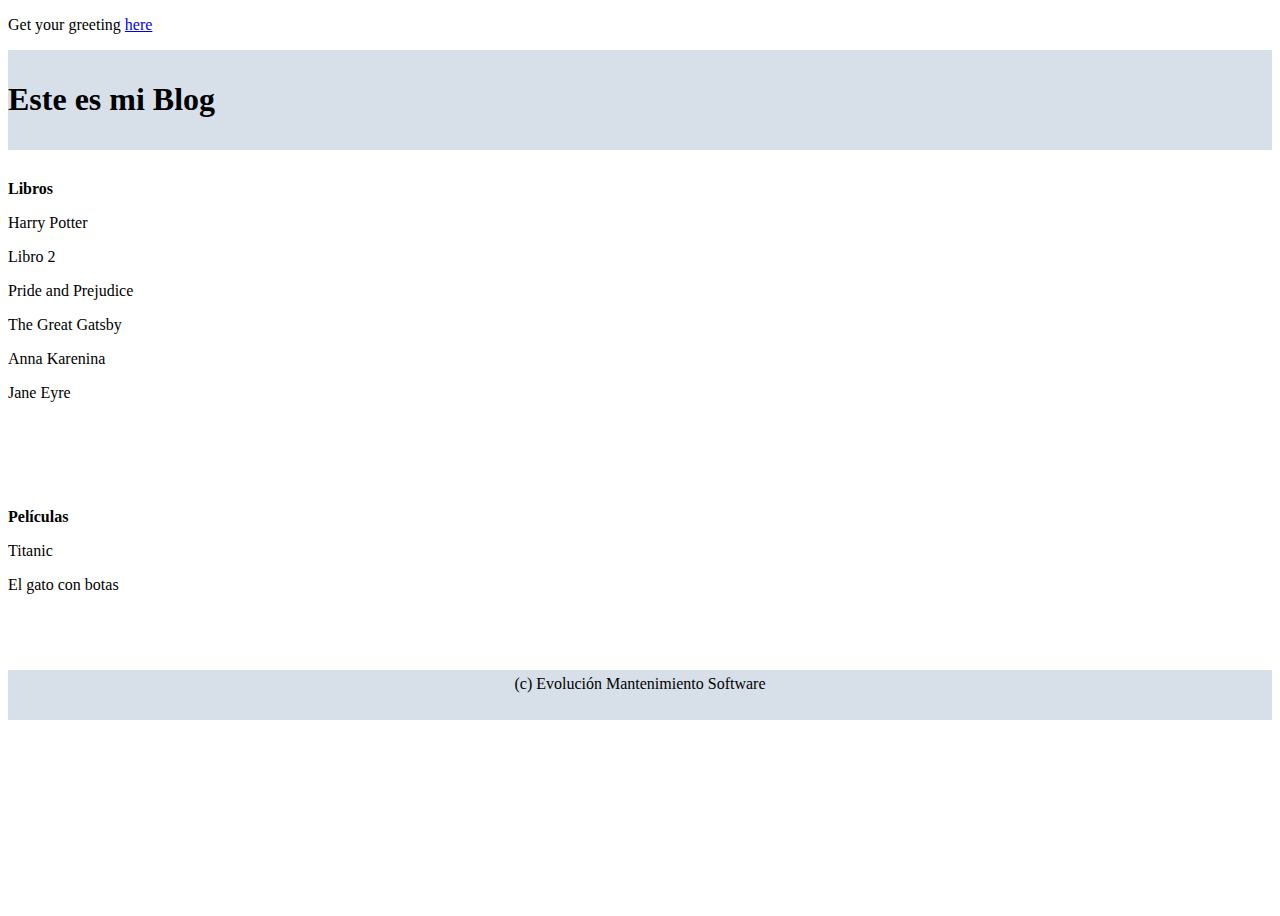
==== src/main/resources/static/index.html @ eedc7a0a "carpeta y fichero css issue #11" ====
<!DOCTYPE HTML>
<html>
<head>
 <title>Blog EMS</title>
 <meta http-equiv="Content-Type" content="text/html; charset=UTF-8" />
 <link rel="stylesheet" href="css/style.css">
</head>
<body>
 <p>Get your greeting <a href="/greeting">here</a></p>
 <!-- Cabecera -->
 <header>

 <h1>Este es mi Blog </h1>
 </header>
 <!-- Contenido -->
 <section>
<b>Libros</b>
 <p>Harry Potter</p>
 <p>Libro 2</p>
 <p>Pride and Prejudice</p>
 <p>The Great Gatsby</p>
 <p>Anna Karenina</p>
 <p>Jane Eyre</p>
</section>
 <section>
<b>Películas</b>
 <p>Titanic</p>
 <p>El gato con botas</p>
 </section>
 <!-- Pie de pagina -->
 <footer>
 (c) Evolución Mantenimiento Software
 </footer>
</body>
</html>
---- src/main/resources/static/css/style.css ----
html,body {
height:100%;
background:white;
}
header {
display:block;
background:#d7e0e9;
padding:10px 0px;
}
section {
width: 79%;
float: left;
overflow: auto;
padding-bottom: 60px;
padding-top:30px;
color: black;
}
footer {
position: relative;
margin-top: -50px;
height: 40px;
padding:5px 0px;
clear: both;
background: #d7e0e9;
text-align: center;
color: black;
}
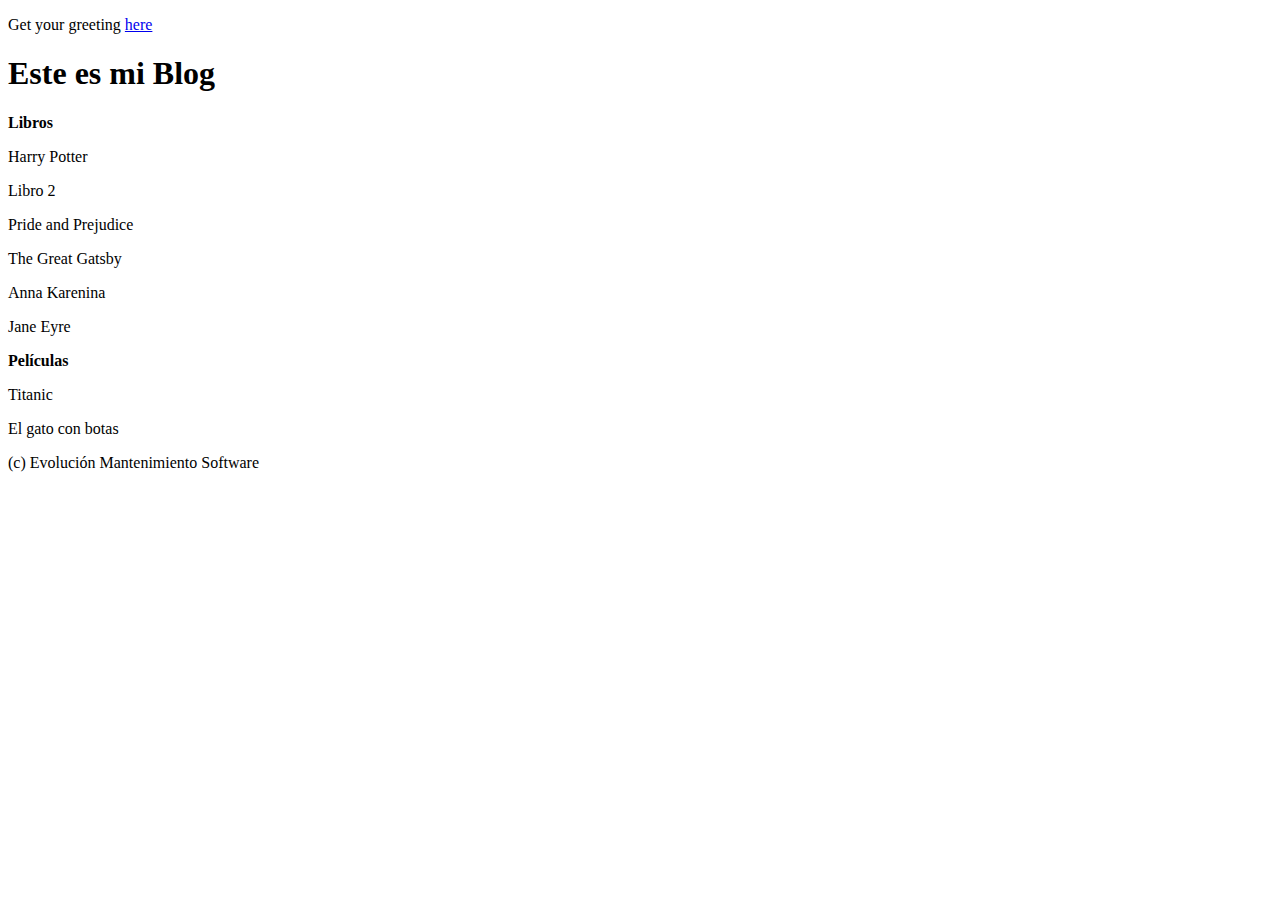
==== commit 5e086c05: "Merge remote-tracking branch 'origin/master'" ====
--- a/src/main/resources/static/index.html
+++ b/src/main/resources/static/index.html
@@ -3,7 +3,7 @@
 <head>
  <title>Blog EMS</title>
  <meta http-equiv="Content-Type" content="text/html; charset=UTF-8" />
- <link rel="stylesheet" href="css/style.css">
+ <link rel="stylesheet" href="style.css">
 </head>
 <body>
  <p>Get your greeting <a href="/greeting">here</a></p>
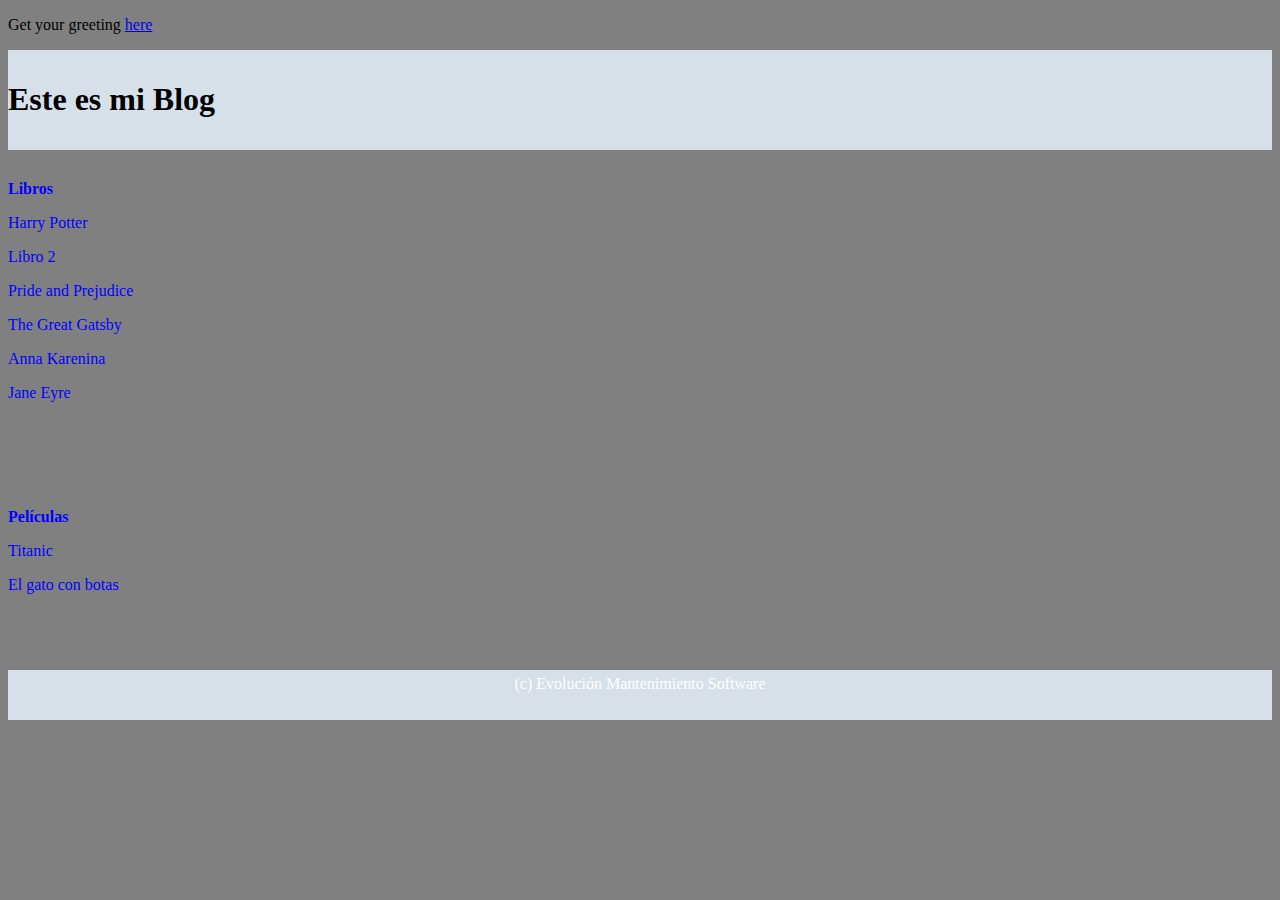
==== commit 26eadf15: "cambios" ====
--- a/src/main/resources/static/index.html
+++ b/src/main/resources/static/index.html
@@ -3,7 +3,7 @@
 <head>
  <title>Blog EMS</title>
  <meta http-equiv="Content-Type" content="text/html; charset=UTF-8" />
- <link rel="stylesheet" href="style.css">
+ <link rel="stylesheet" href="css/style.css">
 </head>
 <body>
  <p>Get your greeting <a href="/greeting">here</a></p>
--- a/src/main/resources/static/css/style.css
+++ b/src/main/resources/static/css/style.css
@@ -0,0 +1,27 @@
+html,body {
+height:90%;
+background:grey;
+}
+header {
+display:block;
+background:#d7e0e9;
+padding:10px 0px;
+}
+section {
+width: 79%;
+float: left;
+overflow: auto;
+padding-bottom: 60px;
+padding-top:30px;
+color: blue;
+}
+footer {
+position: relative;
+margin-top: -50px;
+height: 40px;
+padding:5px 0px;
+clear: both;
+background: #d7e0e9;
+text-align: center;
+color: white;
+}